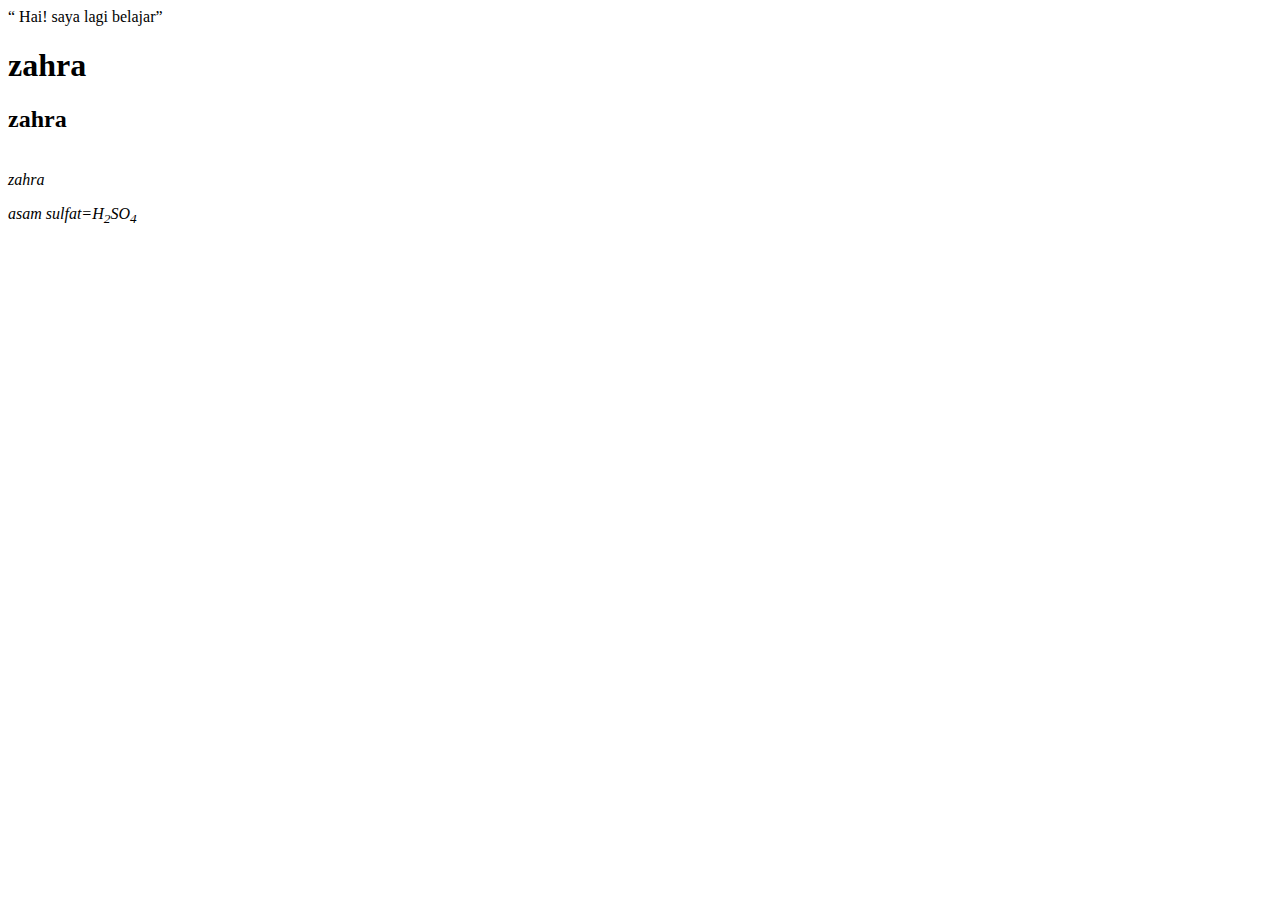
==== HTML/index.html @ bfcc3df3 "[FEAT] add index html file" ====
<!DOCTYPE html>
<html lang="en">
<head>
    <meta charset="UTF-8">
    <meta name="viewport" content="width=device-width, initial-scale=1.0">
    <title>Document</title>
</head>
<body>
<q> Hai! saya lagi belajar</q>    
<h1>zahra
<h2><b>zahra</b></h2>
<br
<h3><i>zahra</h3>
<p>asam sulfat=H<sub>2</sub>SO<sub>4

    

</body>
</html>
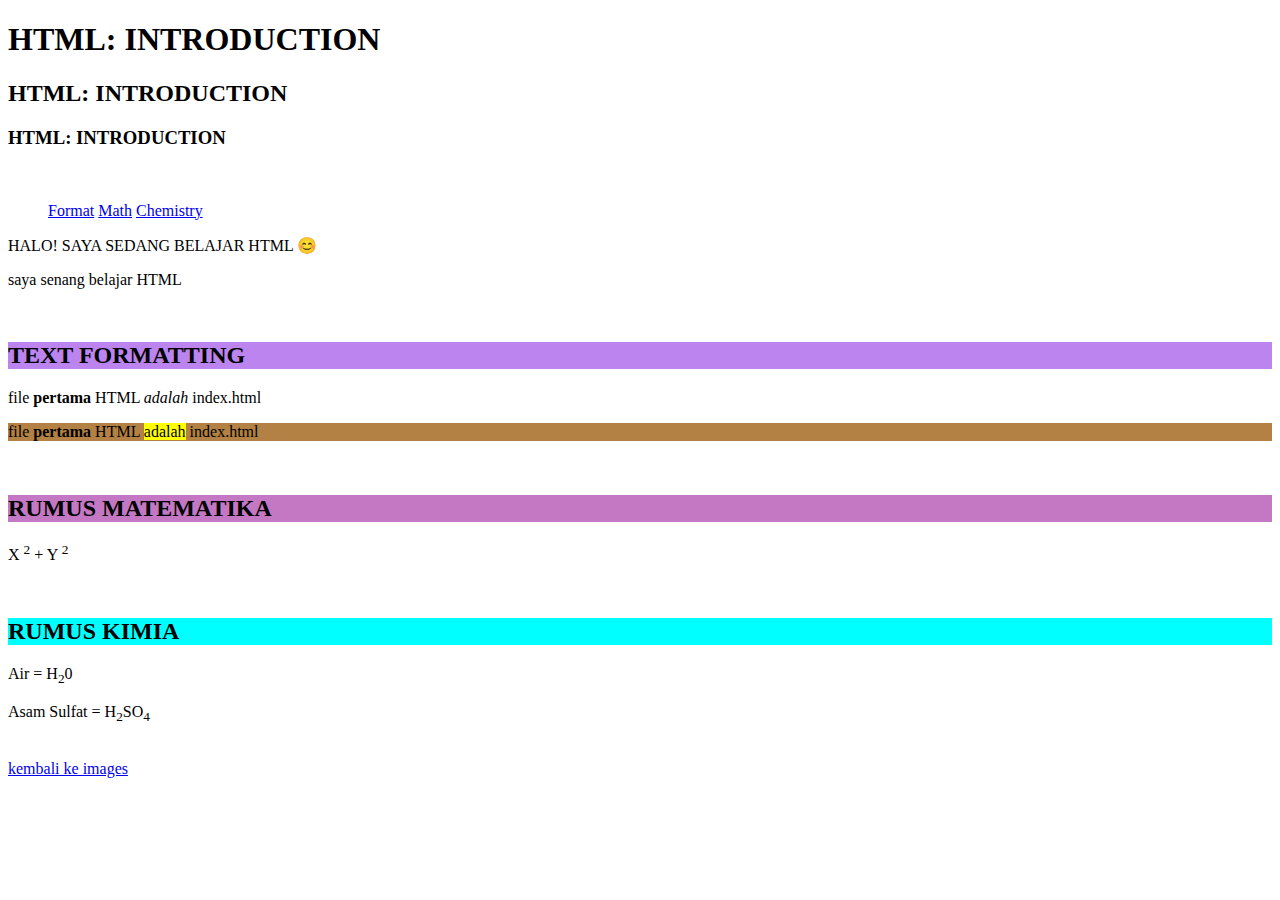
==== commit c977e917: "[FIX] Commit without PORTOFOLIO" ====
--- a/HTML/index.html
+++ b/HTML/index.html
@@ -1,19 +1,47 @@
 <!DOCTYPE html>
 <html lang="en">
+
 <head>
     <meta charset="UTF-8">
     <meta name="viewport" content="width=device-width, initial-scale=1.0">
-    <title>Document</title>
+    <title>My website</title>
+    <link rel="stylesheet" href="../CSS/style.css">
 </head>
-<body>
-<q> Hai! saya lagi belajar</q>    
-<h1>zahra
-<h2><b>zahra</b></h2>
-<br
-<h3><i>zahra</h3>
-<p>asam sulfat=H<sub>2</sub>SO<sub>4
 
     
 
+<body>
+    <h1> HTML: INTRODUCTION </h1>
+    <h2> HTML: INTRODUCTION </h2>
+    <h3> HTML: INTRODUCTION </h3>
+    <br>
+    <nav>
+        <ul>
+            <a href="#formatting">Format</a>
+            <a href="#matematika">Math</a>
+            <a href="#kimia">Chemistry</a>
+        </ul>
+    </nav>
+
+
+    <p>HALO! SAYA SEDANG BELAJAR HTML 😊</p>
+    <p> saya senang belajar HTML</p>
+    <br>
+
+    <h2 id="formatting"> TEXT FORMATTING </h2>
+    <p> file <b>pertama</b> HTML <i>adalah</i> index.html</p>
+    <p id="paragraf"> file <strong>pertama</strong> HTML <mark>adalah</mark> index.html</p>
+    <br>
+
+    <h2 id="matematika"> RUMUS MATEMATIKA </h2>
+    <p> X <sup>2</sup> + Y <sup>2</sup> </p>
+    <br>
+
+    <h2 id="kimia"> RUMUS KIMIA </h2>
+    <p> Air = H<sub>2</sub>0 </p>
+    <p> Asam Sulfat = H<sub>2</sub>SO<sub>4</sub> </p>
+    <br>
+    <a href="./images.html">kembali ke images</a>
 </body>
-</html>+
+</html>
--- a/CSS/style.css
+++ b/CSS/style.css
@@ -0,0 +1,12 @@
+#formatting {
+    background-color: rgba(137, 43, 226, 0.582);
+}
+#matematika{
+    background-color: rgb(196, 120, 196);
+}
+#kimia {
+    background-color: aqua;
+}
+#paragraf{
+    background-color: rgb(179, 129, 67);
+}